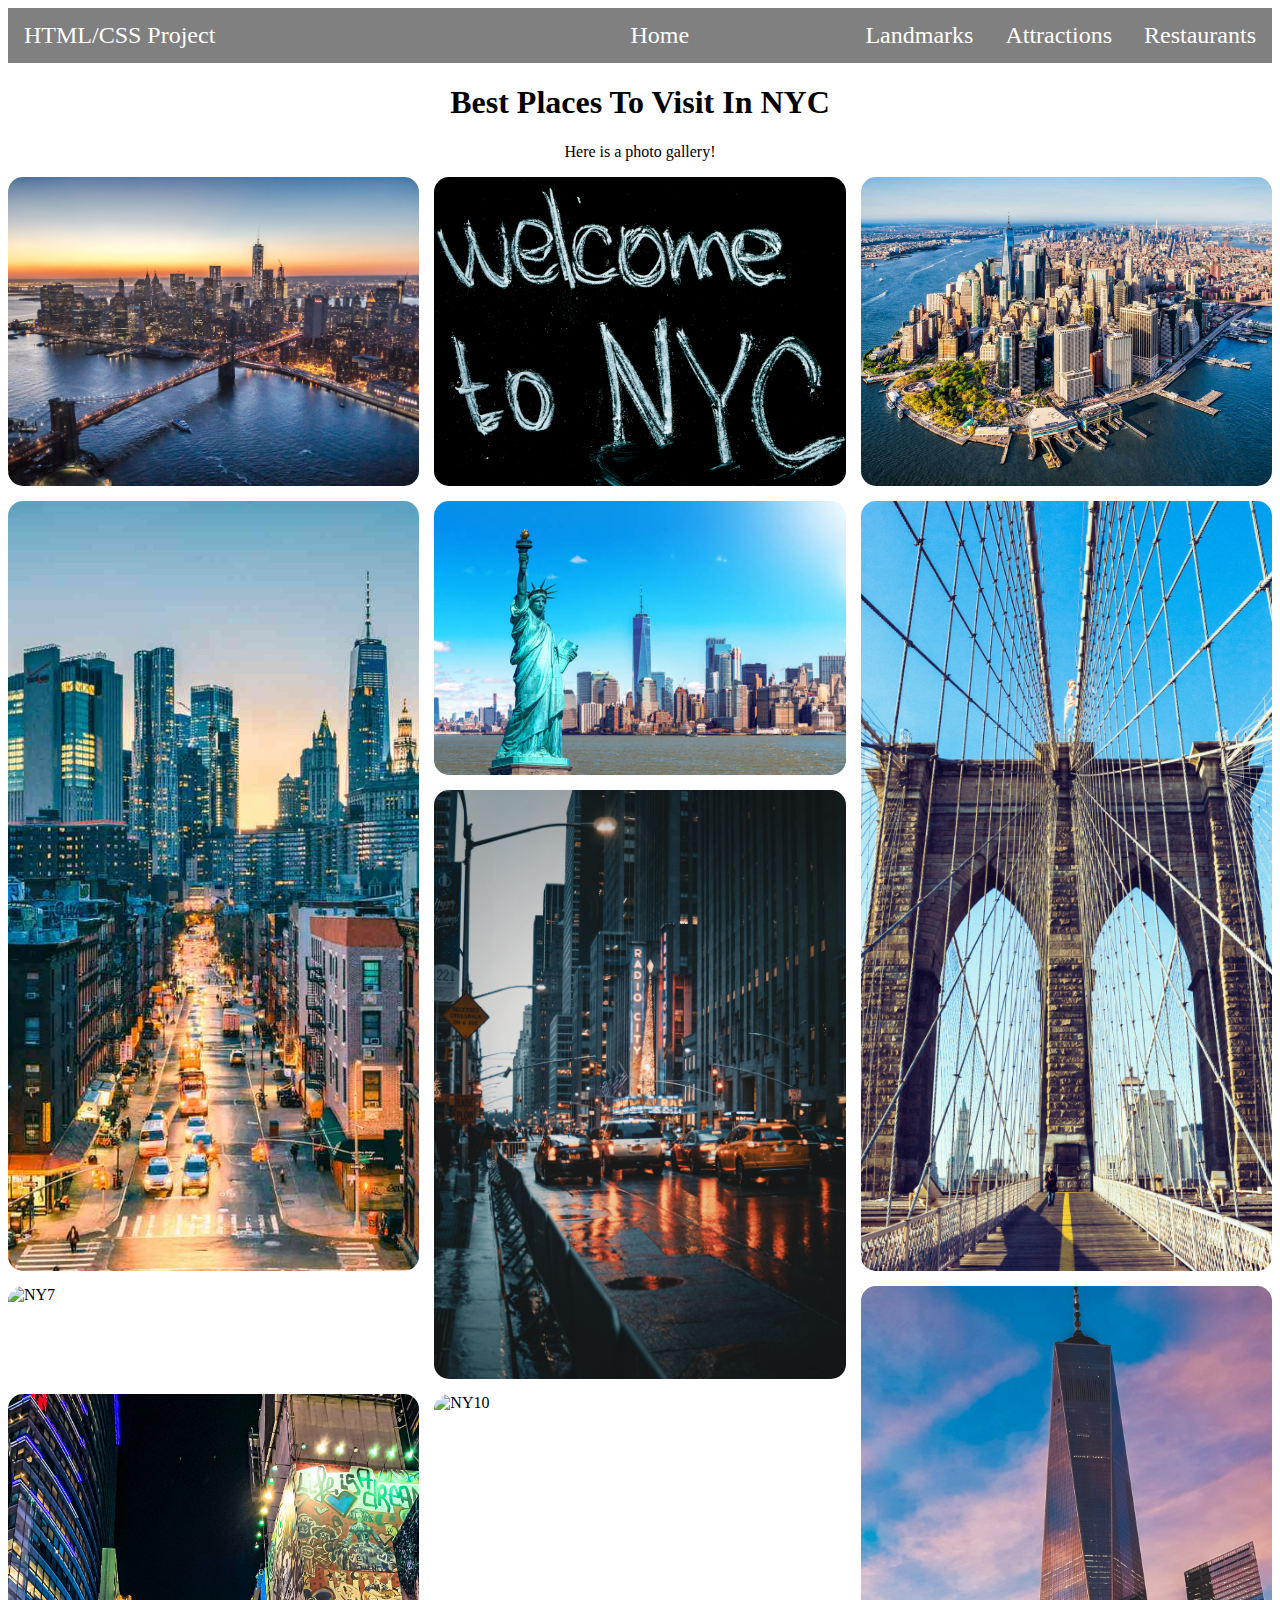
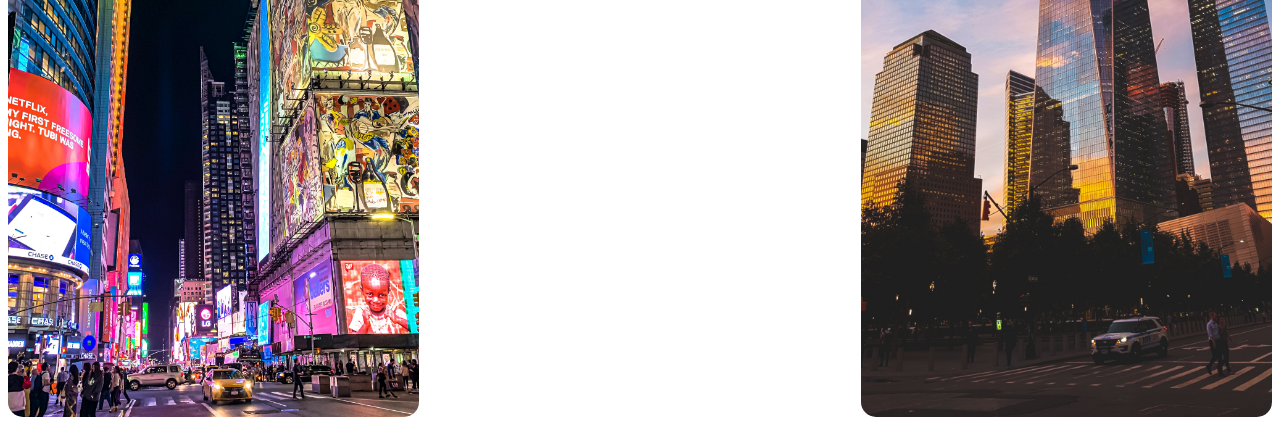
==== index.html @ cbd1f598 "Rename home.html to index.html" ====
<!DOCTYPE html>
<html lang="en">
<head>
    <meta charset="UTF-8">
    <meta http-equiv="X-UA-Compatible" content="IE=edge">
    <meta name="viewport" content="width=device-width, initial-scale=1.0">
    <title>Document</title>
    <link rel="stylesheet" href="styles.css">
</head>
<body>
    <ul>
        <li><a>HTML/CSS Project</a></li>
        <div class="pages">
            <li><a id="center">Home</a></li>
            <li><a href="landmarks.html" id="highlight">Landmarks</a></li>
            <li><a href="attractions.html" id="highlight">Attractions</a></li>
            <li><a href="restaurants.html" id="highlight">Restaurants</a></li>
        </div>
    </ul>
    <h1>Best Places To Visit In NYC</h1>
    <p>Here is a photo gallery!</p>
    <div class="gallery">
        <img src="Images/NY1.jpg" alt="NY1">
        <img src="Images/WelcomeNY.jpg" alt="WelcomeNY">
        <img src="Images/NY2.jpg" alt="NY2">
        <img id="longIMG" src="Images/NY3.jpg" alt="NY3">
        <img src="Images/NY4.jpg" alt="NY4">
        <img id="longIMG" src="Images/NY5.jpg" alt="NY5">
        <img id="longIMG" src="Images/NY6.jpg" alt="NY6">
        <img src="Images/NY7.jpg" alt="NY7">
        <img id="longIMG" src="Images/NY8.jpg" alt="NY8">
        <img src="Images/NY9.jpg" alt="NY9">
        <img src="Images/NY10.jpg" alt="NY10">
    </div>
</body>
</html>
---- styles.css ----
ul {
    list-style-type: none;
    margin: 0;
    padding: 0;
    overflow: hidden;
    background-color: gray;
    font-size: 24px;
}

li{
    float: left;
}

.pages {
    float: right;
}

#center {
    position: absolute;
    left: 48%;
}
  
li a{
    display: block;
    color: white;
    text-align: center;
    padding: 14px 16px;
    text-decoration: none;
}
  
.pages li a#highlight:hover {
    background-color: #111;
}
  
h1, p {
    text-align: center;
}

img {
    width: 100%;
    object-fit: cover;
    border-radius: 15px;;
    height: 100%;
    grid-row: span 1;
}

#longIMG {
    grid-row: span 2;
}

@media only screen and (max-width: 768px) {
    .gallery {
        display: grid;
        grid-template-columns: 1; 
        grid-template-rows: auto;
        grid-gap: 10px;
    }
}

@media only screen and (min-width: 768px) {
    .gallery {
        display: grid;
        grid-template-columns: repeat(2, 1fr); 
        grid-template-rows: auto;
        grid-gap: 15px;
    }
}

@media only screen and (min-width: 1024px) {
    .gallery {
        display: grid;
        grid-template-columns: repeat(3, 1fr); 
        grid-template-rows: auto;
        grid-gap: 15px;
    }
}
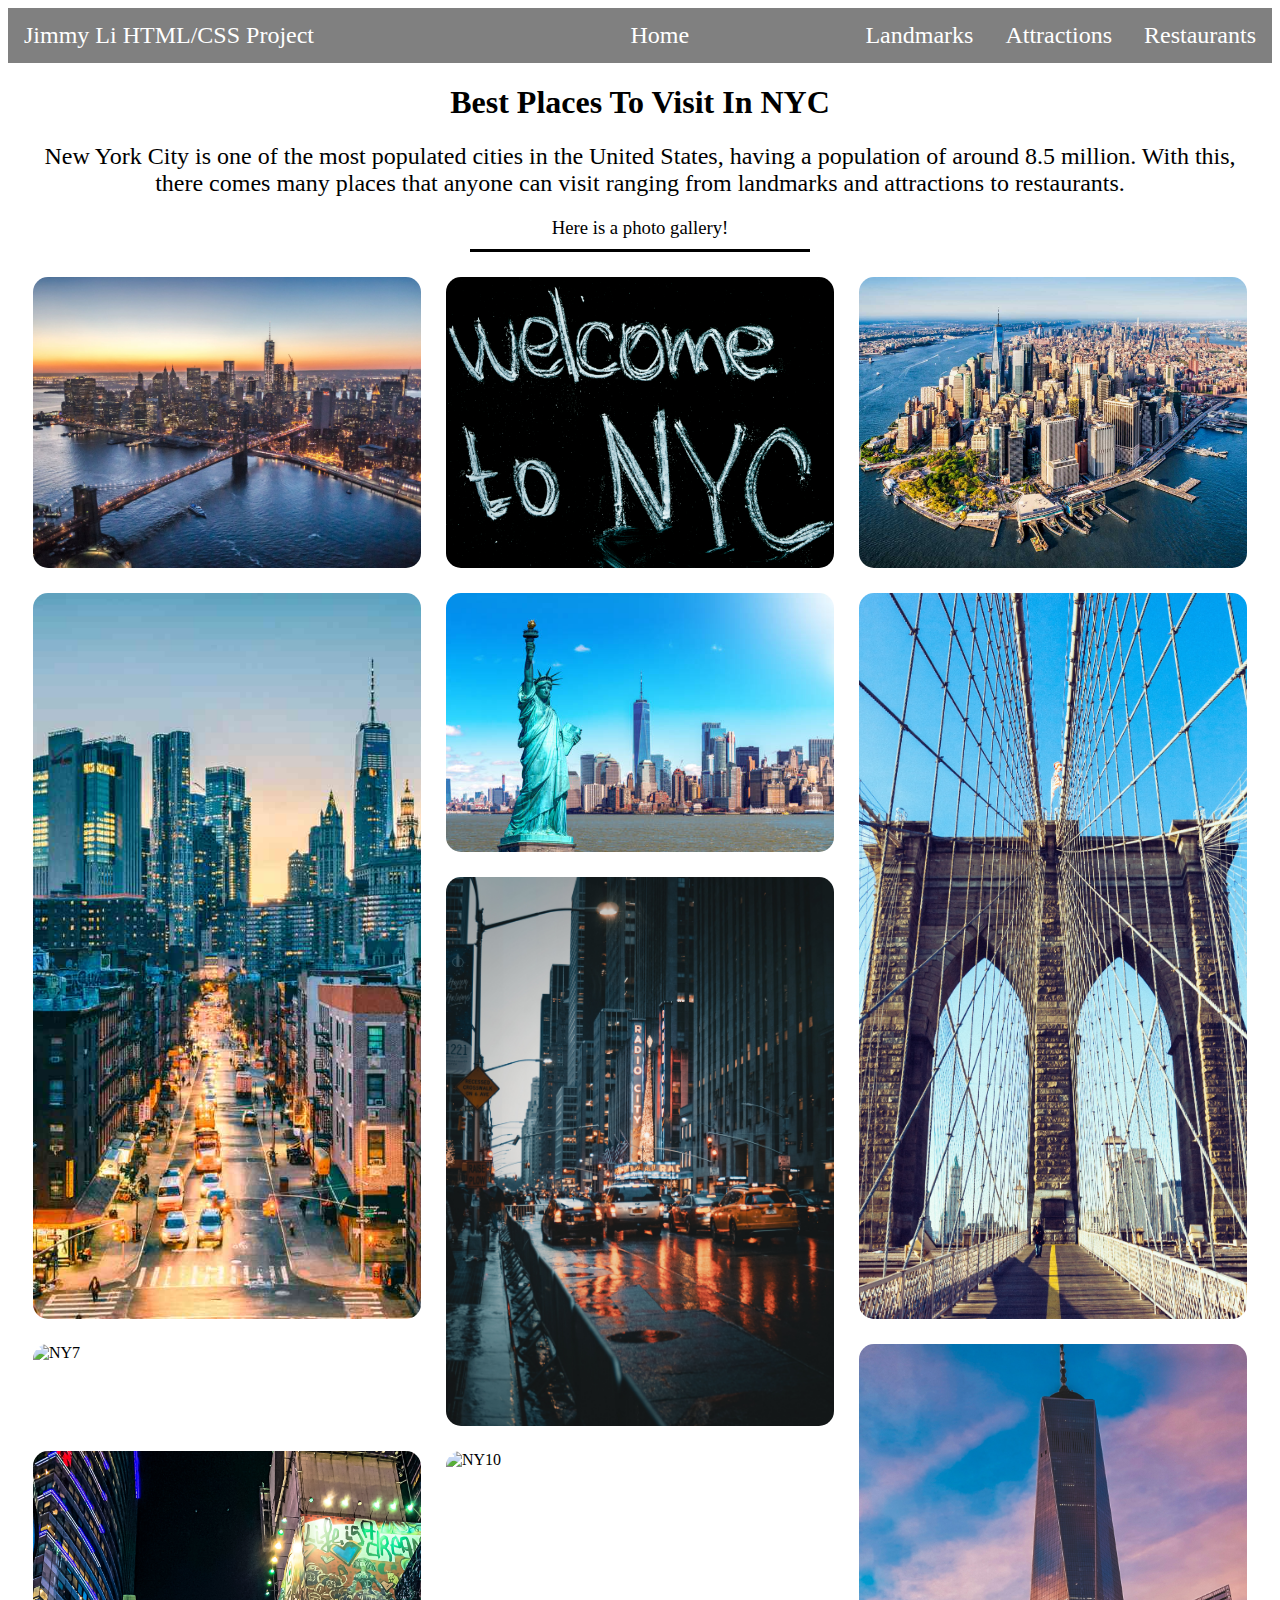
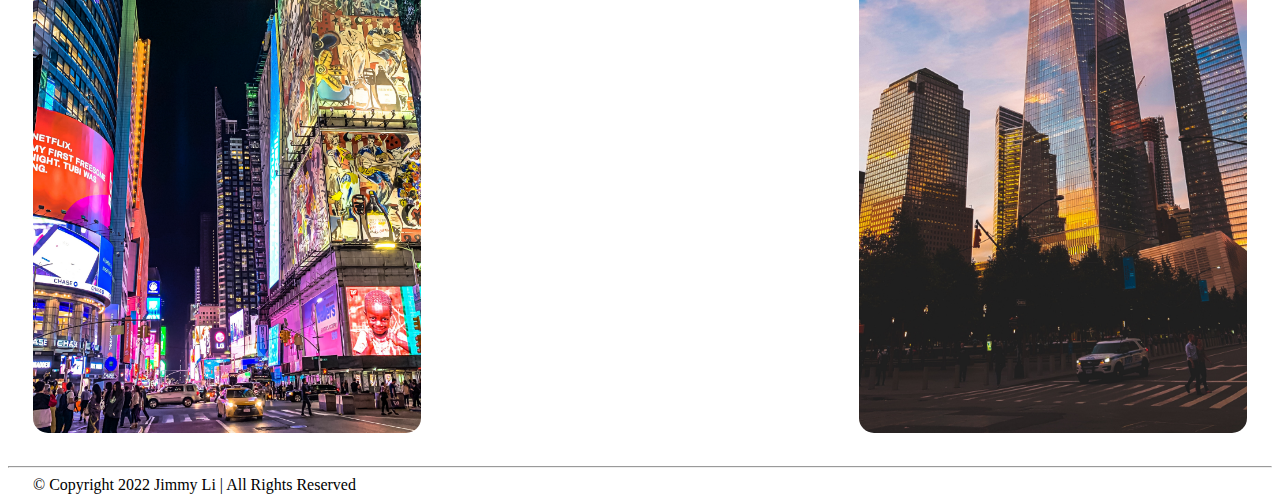
==== commit 38f4560d: "Add files via upload" ====
--- a/index.html
+++ b/index.html
@@ -9,7 +9,7 @@
 </head>
 <body>
     <ul>
-        <li><a>HTML/CSS Project</a></li>
+        <li><a>Jimmy Li HTML/CSS Project</a></li>
         <div class="pages">
             <li><a id="center">Home</a></li>
             <li><a href="landmarks.html" id="highlight">Landmarks</a></li>
@@ -18,7 +18,8 @@
         </div>
     </ul>
     <h1>Best Places To Visit In NYC</h1>
-    <p>Here is a photo gallery!</p>
+    <h2>New York City is one of the most populated cities in the United States, having a population of around 8.5 million. With this, there comes many places that anyone can visit ranging from landmarks and attractions to restaurants.<h2>
+    <h3>Here is a photo gallery!</h3>
     <div class="gallery">
         <img src="Images/NY1.jpg" alt="NY1">
         <img src="Images/WelcomeNY.jpg" alt="WelcomeNY">
@@ -32,5 +33,7 @@
         <img src="Images/NY9.jpg" alt="NY9">
         <img src="Images/NY10.jpg" alt="NY10">
     </div>
+    <hr>
+    <footer>&copy; Copyright 2022 Jimmy Li | All Rights Reserved</footer>
 </body>
-</html>
+</html>--- a/styles.css
+++ b/styles.css
@@ -1,3 +1,4 @@
+
 ul {
     list-style-type: none;
     margin: 0;
@@ -32,16 +33,37 @@
     background-color: #111;
 }
   
-h1, p {
+h1, h2, h3 {
     text-align: center;
 }
 
-img {
+h2, h3 {
+    font-weight: normal;
+    padding-left: 20px;
+    padding-right: 20px;
+}
+
+h3 {
+    border-bottom: 3px solid black;
+    width: 300px;
+    margin: auto;
+    padding-bottom: 10px;
+}
+
+.gallery > img {
     width: 100%;
     object-fit: cover;
     border-radius: 15px;;
     height: 100%;
     grid-row: span 1;
+    transition: 1s ease;
+}
+
+.gallery > img:hover{
+    -webkit-transform: scale(1.05);
+    -ms-transform: scale(1.05);
+    transform: scale(1.05);
+    transition: 1s ease;
 }
 
 #longIMG {
@@ -53,7 +75,8 @@
         display: grid;
         grid-template-columns: 1; 
         grid-template-rows: auto;
-        grid-gap: 10px;
+        grid-gap: 25px;
+        padding: 25px;
     }
 }
 
@@ -63,6 +86,7 @@
         grid-template-columns: repeat(2, 1fr); 
         grid-template-rows: auto;
         grid-gap: 15px;
+        padding: 25px;
     }
 }
 
@@ -71,7 +95,15 @@
         display: grid;
         grid-template-columns: repeat(3, 1fr); 
         grid-template-rows: auto;
-        grid-gap: 15px;
+        grid-gap: 25px;
+        padding: 25px;
     }
 }
 
+footer {
+    padding-left: 25px;
+}
+
+.container {
+    display: flex;
+}
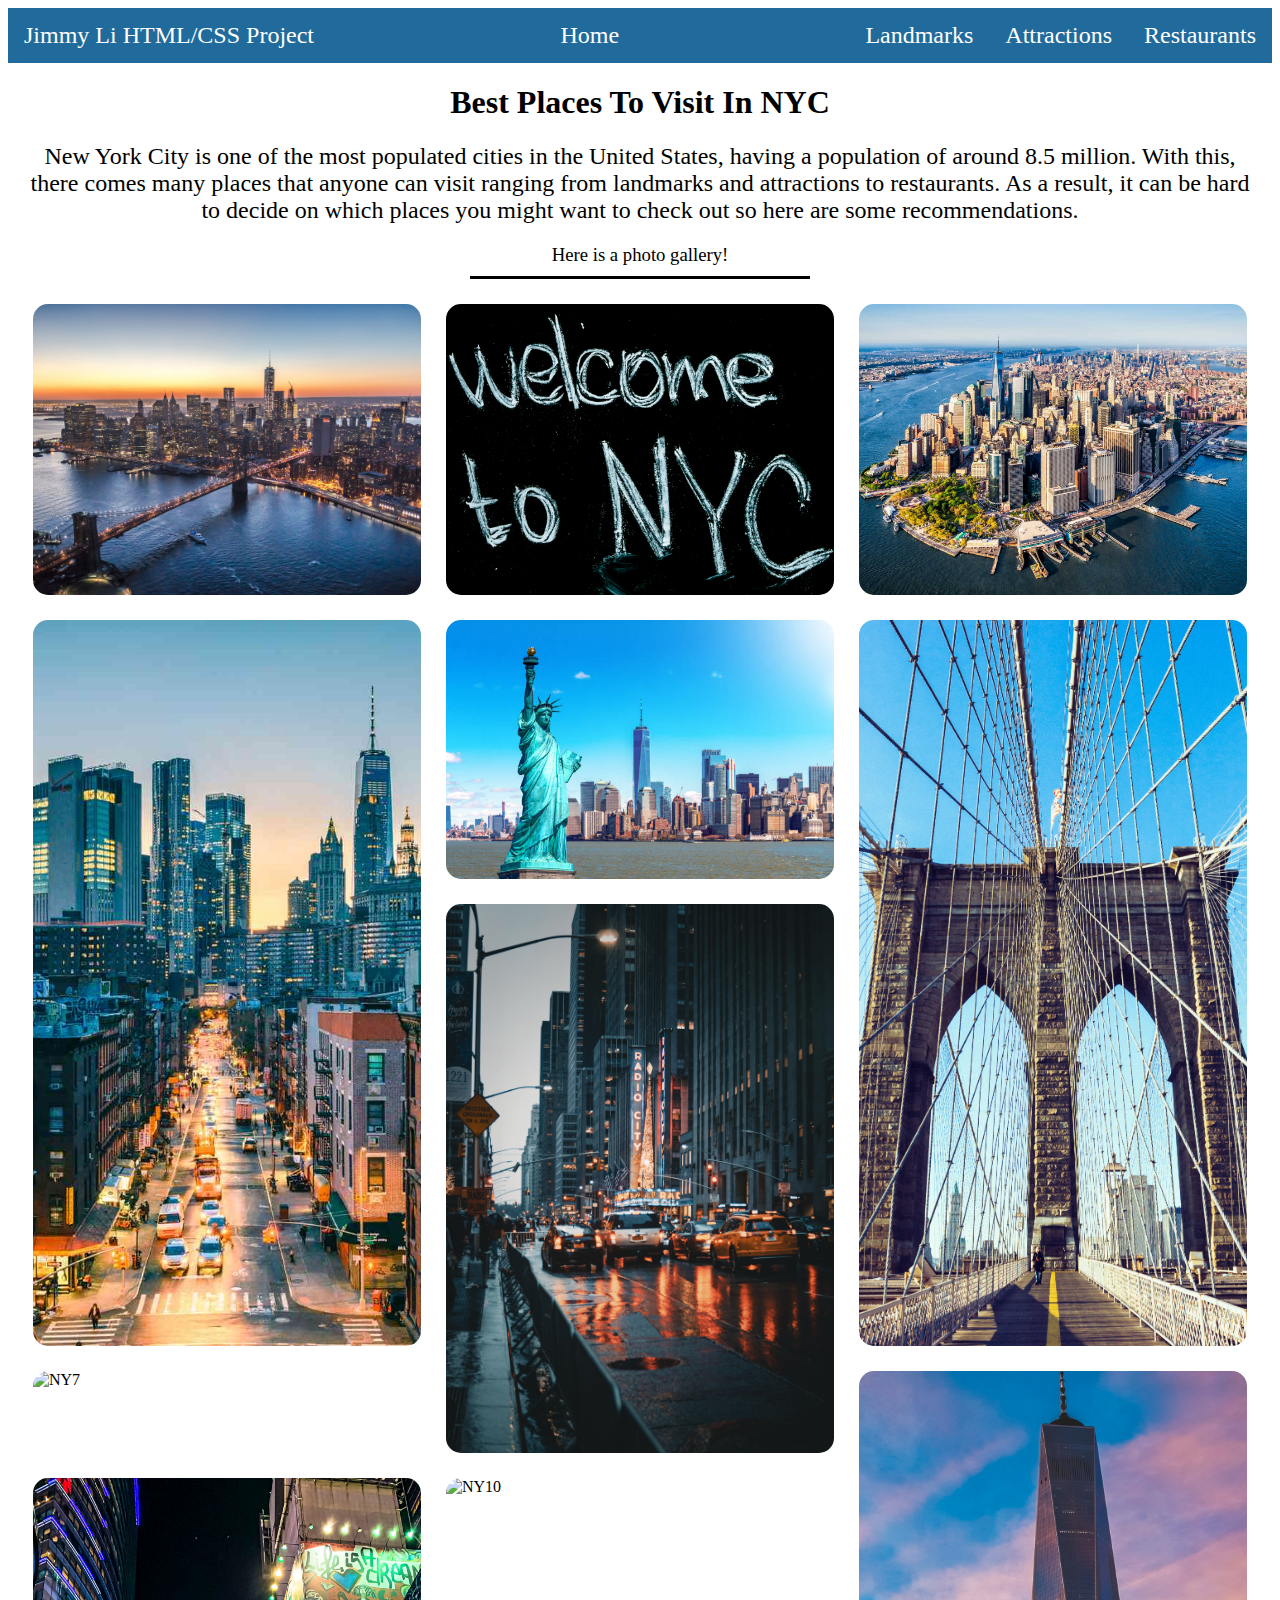
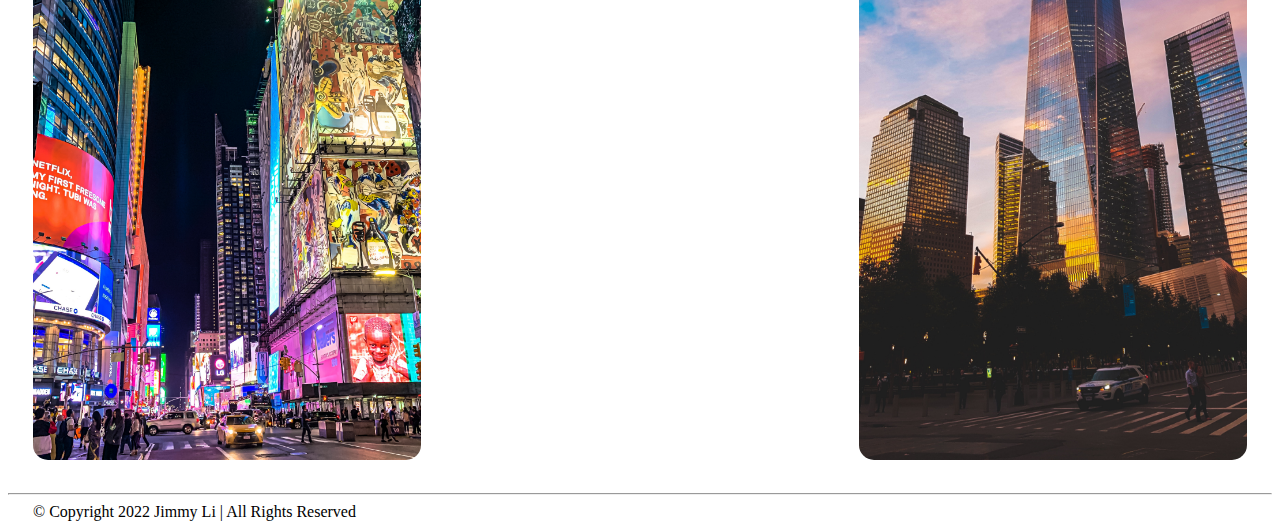
==== commit f6fb9a97: "Add files via upload" ====
--- a/index.html
+++ b/index.html
@@ -8,17 +8,19 @@
     <link rel="stylesheet" href="styles.css">
 </head>
 <body>
-    <ul>
-        <li><a>Jimmy Li HTML/CSS Project</a></li>
-        <div class="pages">
-            <li><a id="center">Home</a></li>
-            <li><a href="landmarks.html" id="highlight">Landmarks</a></li>
-            <li><a href="attractions.html" id="highlight">Attractions</a></li>
-            <li><a href="restaurants.html" id="highlight">Restaurants</a></li>
-        </div>
-    </ul>
+    <nav>
+        <ul>
+            <li><a>Jimmy Li HTML/CSS Project</a></li>
+            <li><a>Home</a></li>
+            <div>
+                <li><a href="landmarks.html" id="highlight">Landmarks</a></li>
+                <li><a href="attractions.html" id="highlight">Attractions</a></li>
+                <li><a href="restaurants.html" id="highlight">Restaurants</a></li>
+            </div>
+        </ul>
+    </nav>
     <h1>Best Places To Visit In NYC</h1>
-    <h2>New York City is one of the most populated cities in the United States, having a population of around 8.5 million. With this, there comes many places that anyone can visit ranging from landmarks and attractions to restaurants.<h2>
+    <h2>New York City is one of the most populated cities in the United States, having a population of around 8.5 million. With this, there comes many places that anyone can visit ranging from landmarks and attractions to restaurants. As a result, it can be hard to decide on which places you might want to check out so here are some recommendations.<h2>
     <h3>Here is a photo gallery!</h3>
     <div class="gallery">
         <img src="Images/NY1.jpg" alt="NY1">
--- a/styles.css
+++ b/styles.css
@@ -1,24 +1,21 @@
-
-ul {
+/*General CSS For All Pages*/
+body {
+    background-color: white;
+}
+
+nav > ul {
     list-style-type: none;
     margin: 0;
     padding: 0;
-    overflow: hidden;
-    background-color: gray;
+    background-color: rgb(33, 107, 156);
     font-size: 24px;
-}
-
-li{
+    display: flex;
+    justify-content: space-between;
+    align-items: center;
+}
+
+nav li {
     float: left;
-}
-
-.pages {
-    float: right;
-}
-
-#center {
-    position: absolute;
-    left: 48%;
 }
   
 li a{
@@ -50,6 +47,79 @@
     padding-bottom: 10px;
 }
 
+footer {
+    padding-left: 25px;
+}
+
+.container {
+    display: flex;
+    border: solid;
+}
+
+#info {
+    font-size: 30px;
+    padding: 25px;
+    width: 900px;
+    overflow: auto;
+}
+
+#title {
+    text-decoration: underline;
+    font-weight: bold;
+}
+
+@media only screen and (max-width: 768px) {
+    .gallery {
+        display: grid;
+        grid-template-columns: 1; 
+        grid-template-rows: auto;
+        grid-gap: 25px;
+        padding: 25px;
+    }
+
+    #restaurantgrid {
+        display: grid;
+        grid-template-columns: repeat(1, 275px); 
+        grid-template-rows: repeat(1, 300px);
+        padding: 25px;
+    }
+}
+
+@media only screen and (min-width: 768px) {
+    .gallery {
+        display: grid;
+        grid-template-columns: repeat(2, 1fr); 
+        grid-template-rows: auto;
+        grid-gap: 15px;
+        padding: 25px;
+    }
+
+    #restaurantgrid {
+        display: grid;
+        grid-template-columns: repeat(1, 275px); 
+        grid-template-rows: repeat(1, 300px);
+        padding: 25px;
+    }
+}
+
+@media only screen and (min-width: 1024px) {
+    .gallery {
+        display: grid;
+        grid-template-columns: repeat(3, 1fr); 
+        grid-template-rows: auto;
+        grid-gap: 25px;
+        padding: 25px;
+    }
+
+    #restaurantgrid {
+        display: grid;
+        grid-template-columns: repeat(2, 450px); 
+        grid-template-rows: repeat(2, 300px);
+        padding: 25px;
+    }
+}
+
+/*CSS For Index*/
 .gallery > img {
     width: 100%;
     object-fit: cover;
@@ -70,40 +140,73 @@
     grid-row: span 2;
 }
 
-@media only screen and (max-width: 768px) {
-    .gallery {
-        display: grid;
-        grid-template-columns: 1; 
-        grid-template-rows: auto;
-        grid-gap: 25px;
-        padding: 25px;
-    }
-}
-
-@media only screen and (min-width: 768px) {
-    .gallery {
-        display: grid;
-        grid-template-columns: repeat(2, 1fr); 
-        grid-template-rows: auto;
-        grid-gap: 15px;
-        padding: 25px;
-    }
-}
-
-@media only screen and (min-width: 1024px) {
-    .gallery {
-        display: grid;
-        grid-template-columns: repeat(3, 1fr); 
-        grid-template-rows: auto;
-        grid-gap: 25px;
-        padding: 25px;
-    }
-}
-
-footer {
-    padding-left: 25px;
-}
-
-.container {
-    display: flex;
-}
+/*CSS For Restaurant*/
+#restaurantgrid > img {
+    width: 100%;
+    object-fit: cover;
+    height: 100%;
+    grid-row: span 1;
+    transition: 1s ease;
+}
+
+/*CSS For Landmarks*/
+.container > #landmark {
+    width: 45%;
+    height: 35%;
+    padding: 25px;
+}
+
+input[type=text], select {
+    width: 100%;
+    padding: 12px 20px;
+    margin: 8px 0;
+    display: inline-block;
+    border: 1px solid #ccc;
+    border-radius: 4px;
+    box-sizing: border-box;
+}
+
+#radiobutton {
+    width: 100%;
+    margin: 8px 0;
+}
+  
+input[type=submit] {
+    width: 100%;
+    background-color: #4CAF50;
+    color: white;
+    padding: 14px 20px;
+    margin: 8px 0;
+    border: none;
+    border-radius: 4px;
+    cursor: pointer;
+}
+  
+input[type=submit]:hover {
+    background-color: #45a049;
+}
+  
+.survey {
+    
+    border-radius: 5px;
+    background-color: #f2f2f2;
+    padding: 20px;
+}
+
+/*CSS For Attractions*/
+.container > #attraction {
+    width: 45%;
+    height: 35%;
+    padding: 25px;
+}
+
+table, th, td { 
+    border: 1px solid; 
+    padding: 25px;
+}
+
+table {
+    border-collapse: collapse;
+    width: 100%;
+    font-size: 25px;
+}
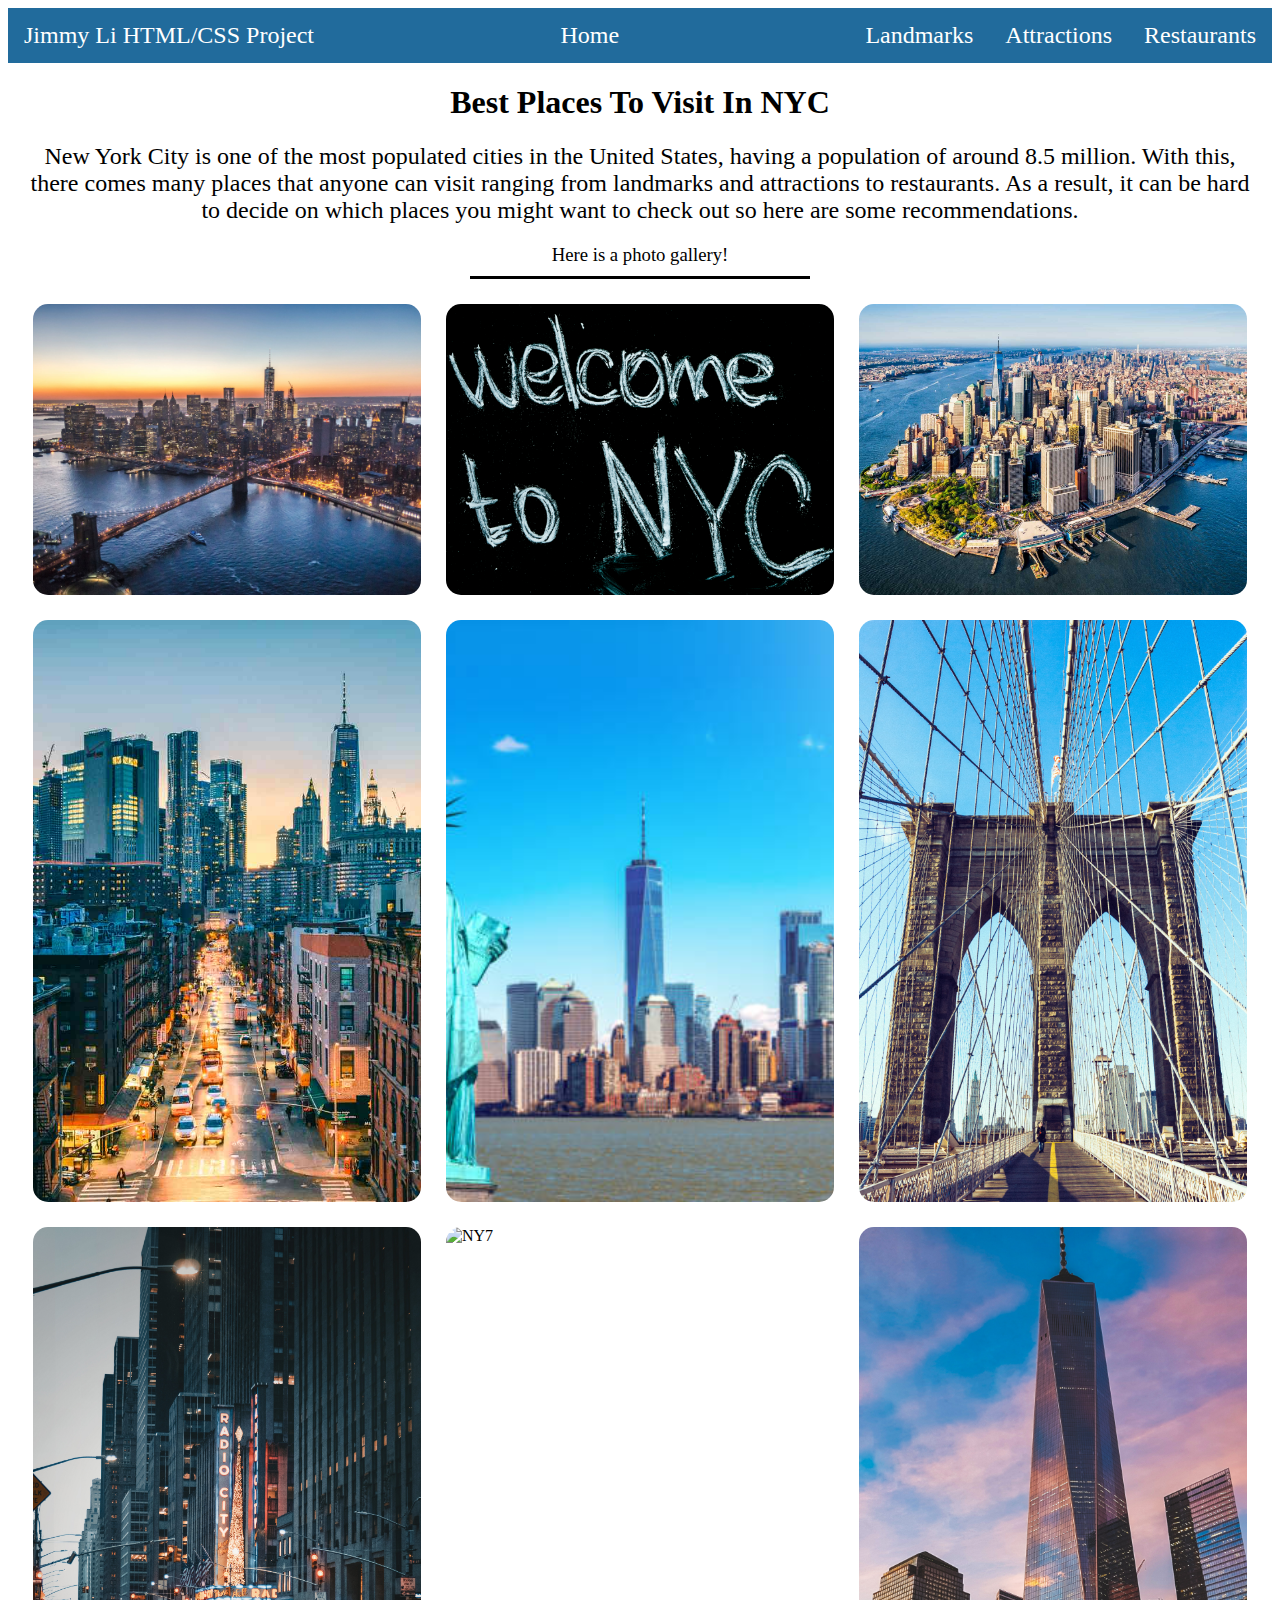
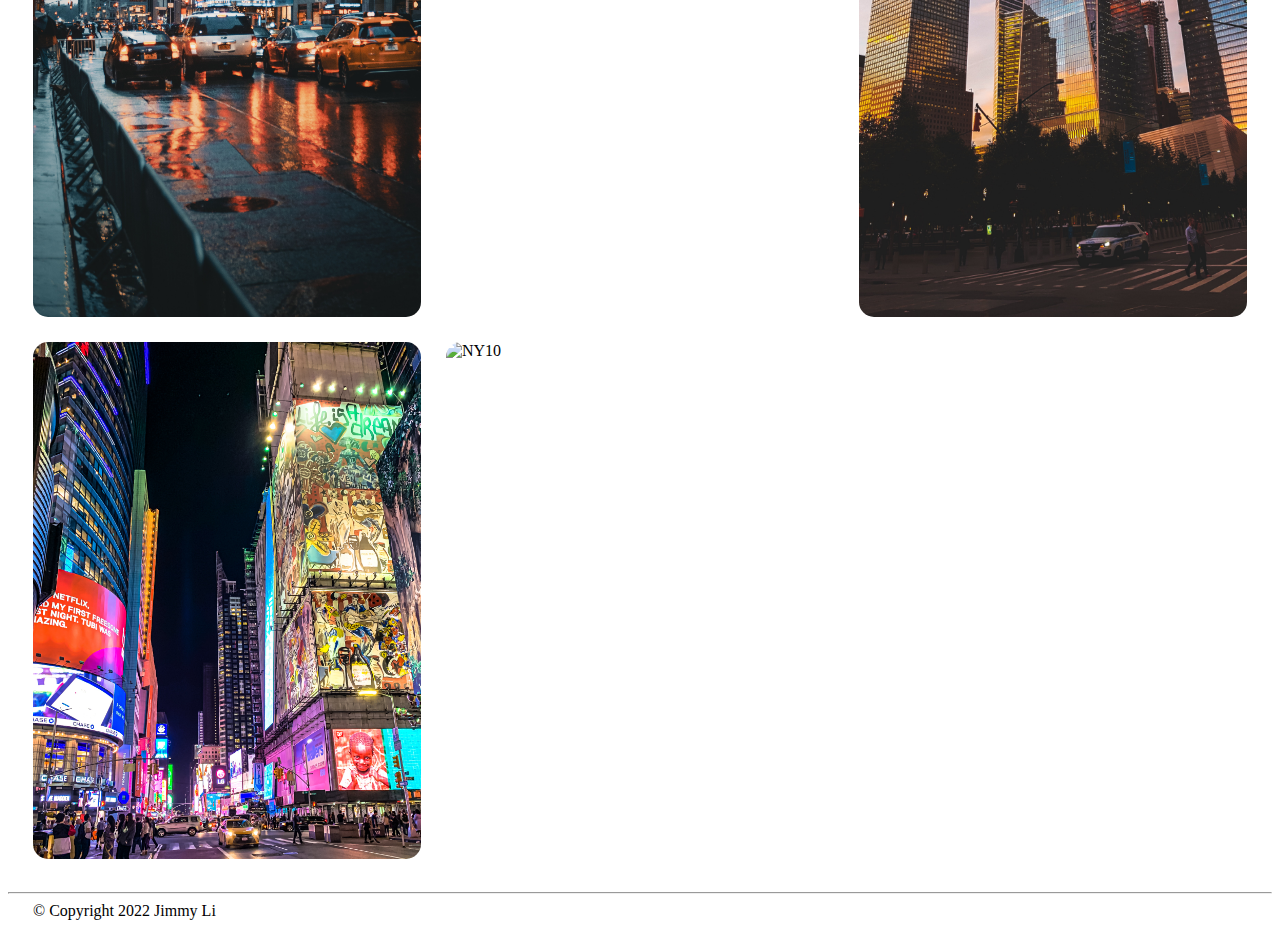
==== commit 303398b0: "Add files via upload" ====
--- a/index.html
+++ b/index.html
@@ -8,34 +8,38 @@
     <link rel="stylesheet" href="styles.css">
 </head>
 <body>
+    <!--Nav bar using a list-->
     <nav>
         <ul>
             <li><a>Jimmy Li HTML/CSS Project</a></li>
             <li><a>Home</a></li>
             <div>
-                <li><a href="landmarks.html" id="highlight">Landmarks</a></li>
-                <li><a href="attractions.html" id="highlight">Attractions</a></li>
-                <li><a href="restaurants.html" id="highlight">Restaurants</a></li>
+                <li><a href="landmarks.html" class="highlight">Landmarks</a></li>
+                <li><a href="attractions.html" class="highlight">Attractions</a></li>
+                <li><a href="restaurants.html" class="highlight">Restaurants</a></li>
             </div>
         </ul>
     </nav>
+    <!--Description of the website-->
     <h1>Best Places To Visit In NYC</h1>
     <h2>New York City is one of the most populated cities in the United States, having a population of around 8.5 million. With this, there comes many places that anyone can visit ranging from landmarks and attractions to restaurants. As a result, it can be hard to decide on which places you might want to check out so here are some recommendations.<h2>
     <h3>Here is a photo gallery!</h3>
+    <!--Photo Gallery using class and id-->
     <div class="gallery">
         <img src="Images/NY1.jpg" alt="NY1">
         <img src="Images/WelcomeNY.jpg" alt="WelcomeNY">
         <img src="Images/NY2.jpg" alt="NY2">
-        <img id="longIMG" src="Images/NY3.jpg" alt="NY3">
+        <img class="longIMG" src="Images/NY3.jpg" alt="NY3">
         <img src="Images/NY4.jpg" alt="NY4">
-        <img id="longIMG" src="Images/NY5.jpg" alt="NY5">
-        <img id="longIMG" src="Images/NY6.jpg" alt="NY6">
+        <img class="longIMG" src="Images/NY5.jpg" alt="NY5">
+        <img class="longIMG" src="Images/NY6.jpg" alt="NY6">
         <img src="Images/NY7.jpg" alt="NY7">
-        <img id="longIMG" src="Images/NY8.jpg" alt="NY8">
+        <img class="longIMG" src="Images/NY8.jpg" alt="NY8">
         <img src="Images/NY9.jpg" alt="NY9">
         <img src="Images/NY10.jpg" alt="NY10">
     </div>
     <hr>
-    <footer>&copy; Copyright 2022 Jimmy Li | All Rights Reserved</footer>
+    <!--Copyright information-->
+    <footer>&copy; Copyright 2022 Jimmy Li</footer>
 </body>
 </html>--- a/styles.css
+++ b/styles.css
@@ -26,7 +26,7 @@
     text-decoration: none;
 }
   
-.pages li a#highlight:hover {
+.pages li a.highlight:hover {
     background-color: #111;
 }
   
@@ -56,18 +56,12 @@
     border: solid;
 }
 
-#info {
-    font-size: 30px;
-    padding: 25px;
-    width: 900px;
-    overflow: auto;
-}
-
-#title {
+.title {
     text-decoration: underline;
     font-weight: bold;
 }
 
+/*Different Screen Sizes*/
 @media only screen and (max-width: 768px) {
     .gallery {
         display: grid;
@@ -77,11 +71,29 @@
         padding: 25px;
     }
 
-    #restaurantgrid {
-        display: grid;
-        grid-template-columns: repeat(1, 275px); 
-        grid-template-rows: repeat(1, 300px);
-        padding: 25px;
+    .restaurantgrid {
+        display: grid;
+        grid-template-columns: repeat(1, 250px); 
+        grid-template-rows: repeat(1, 200px);
+        padding: 25px;
+    }
+
+    .info {
+        font-size: 15px;
+        padding: 25px;
+        width: 900px;
+        overflow: auto;
+    }
+
+    video {
+        width: 175px;
+        height: 125px;
+    }
+
+    table {
+        border-collapse: collapse;
+        width: 100%;
+        font-size: 14px;
     }
 }
 
@@ -94,11 +106,29 @@
         padding: 25px;
     }
 
-    #restaurantgrid {
+    .restaurantgrid {
         display: grid;
         grid-template-columns: repeat(1, 275px); 
-        grid-template-rows: repeat(1, 300px);
-        padding: 25px;
+        grid-template-rows: repeat(1, 220px);
+        padding: 25px;
+    }
+
+    .info {
+        font-size: 20px;
+        padding: 25px;
+        width: 900px;
+        overflow: auto;
+    }
+
+    video {
+        width: 325px;
+        height: 200px;
+    }
+
+    table {
+        border-collapse: collapse;
+        width: 100%;
+        font-size: 20px;
     }
 }
 
@@ -111,11 +141,29 @@
         padding: 25px;
     }
 
-    #restaurantgrid {
-        display: grid;
-        grid-template-columns: repeat(2, 450px); 
+    .restaurantgrid {
+        display: grid;
+        grid-template-columns: repeat(2, 1fr); 
         grid-template-rows: repeat(2, 300px);
         padding: 25px;
+    }
+
+    .info {
+        font-size: 30px;
+        padding: 25px;
+        width: 900px;
+        overflow: auto;
+    }
+
+    video {
+        width: 450px;
+        height: 300px;
+    }
+
+    table {
+        border-collapse: collapse;
+        width: 100%;
+        font-size: 25px;
     }
 }
 
@@ -136,12 +184,12 @@
     transition: 1s ease;
 }
 
-#longIMG {
+.longIMG {
     grid-row: span 2;
 }
 
 /*CSS For Restaurant*/
-#restaurantgrid > img {
+.restaurantgrid > img {
     width: 100%;
     object-fit: cover;
     height: 100%;
@@ -150,7 +198,7 @@
 }
 
 /*CSS For Landmarks*/
-.container > #landmark {
+.container > .landmark {
     width: 45%;
     height: 35%;
     padding: 25px;
@@ -194,7 +242,7 @@
 }
 
 /*CSS For Attractions*/
-.container > #attraction {
+.container > .attraction {
     width: 45%;
     height: 35%;
     padding: 25px;
@@ -202,11 +250,5 @@
 
 table, th, td { 
     border: 1px solid; 
-    padding: 25px;
-}
-
-table {
-    border-collapse: collapse;
-    width: 100%;
-    font-size: 25px;
-}
+    padding: 10px;
+}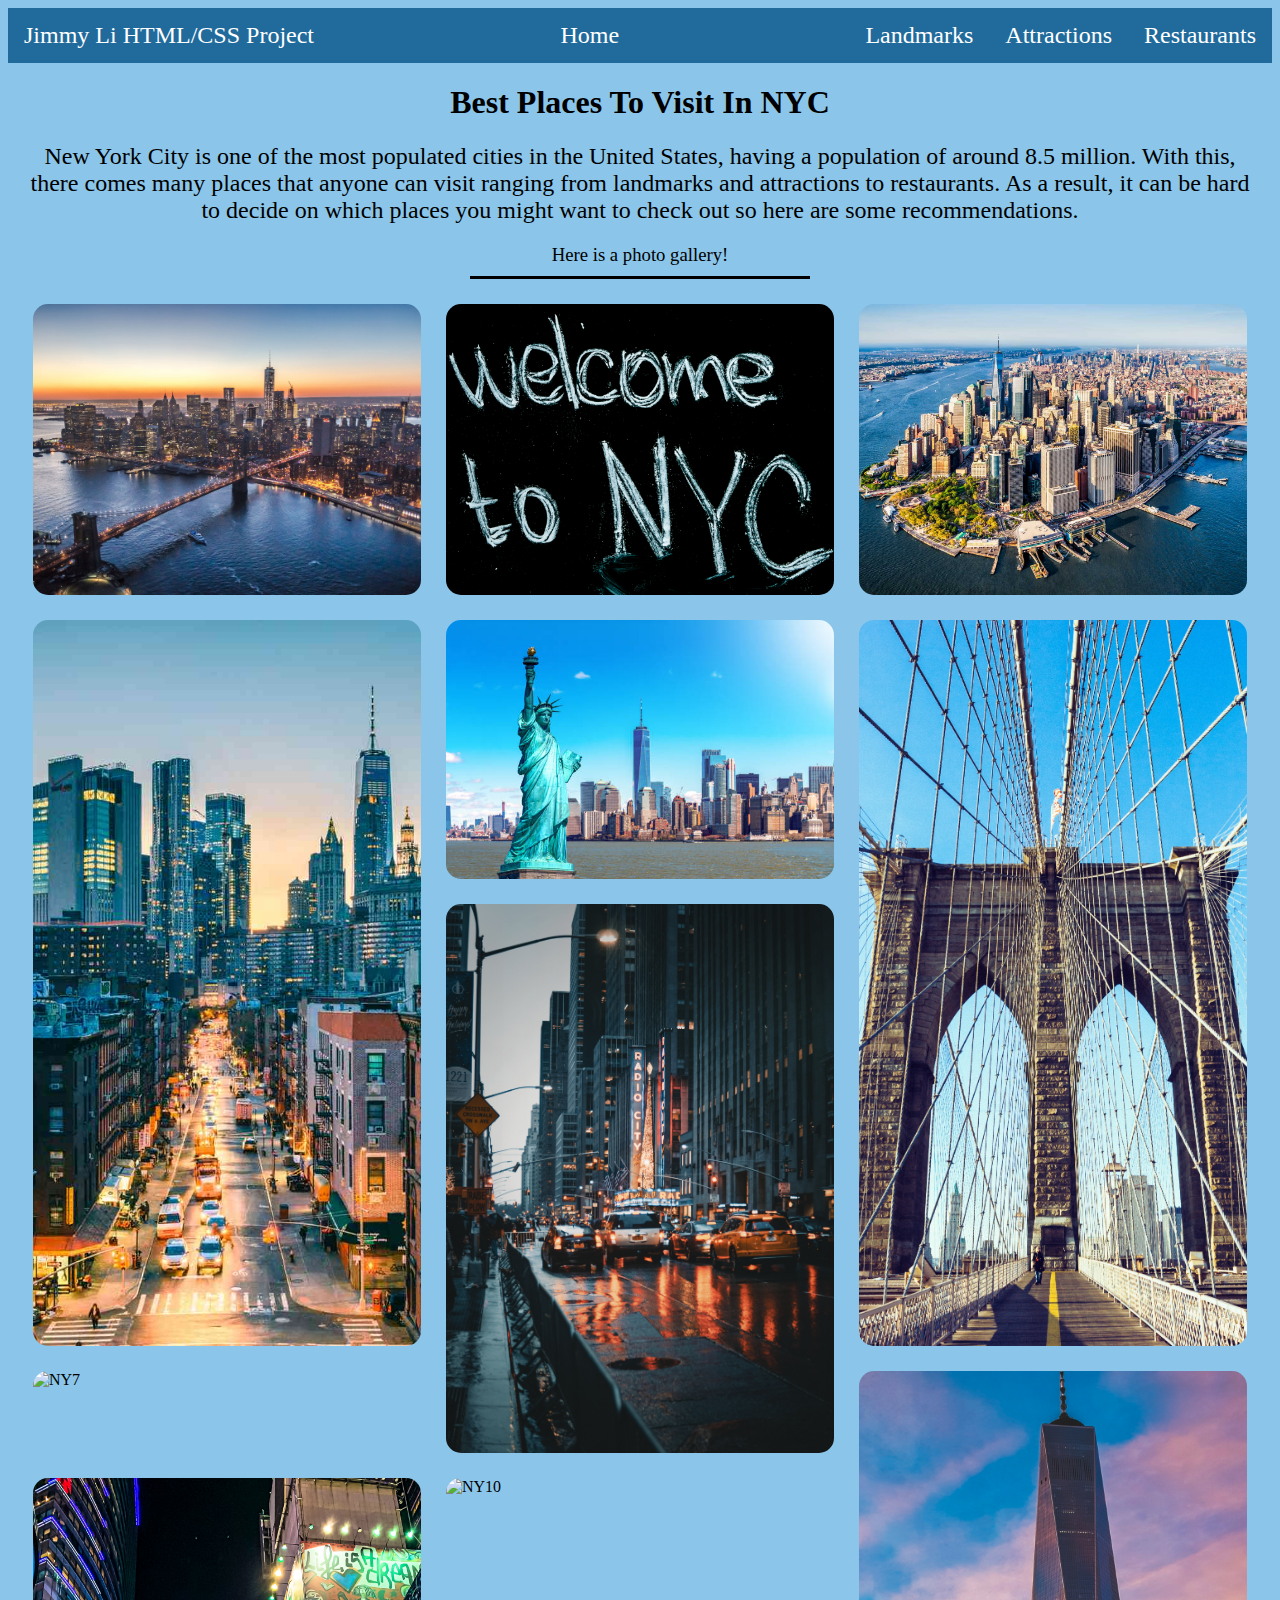
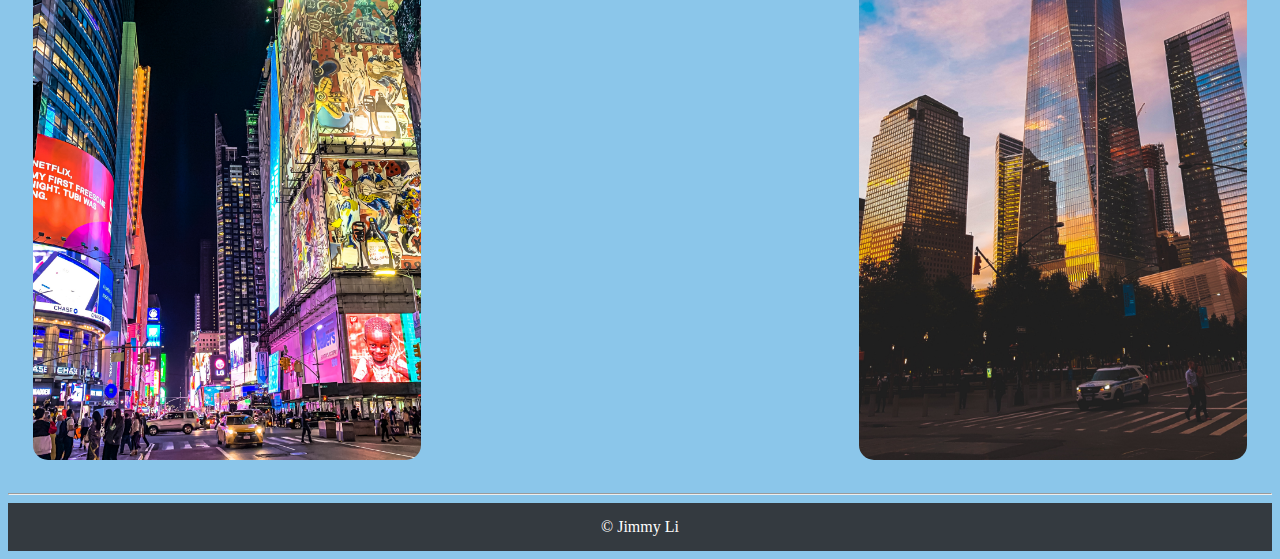
==== commit 6db7e08c: "Add files via upload" ====
--- a/index.html
+++ b/index.html
@@ -40,6 +40,6 @@
     </div>
     <hr>
     <!--Copyright information-->
-    <footer>&copy; Copyright 2022 Jimmy Li</footer>
+    <footer>&copy; Jimmy Li</footer>
 </body>
 </html>--- a/styles.css
+++ b/styles.css
@@ -1,6 +1,6 @@
 /*General CSS For All Pages*/
 body {
-    background-color: white;
+    background-color: #8bc6ea;
 }
 
 nav > ul {
@@ -48,7 +48,10 @@
 }
 
 footer {
-    padding-left: 25px;
+    padding: 15px;
+    text-align: center;
+    background-color: #343a40;
+    color: white;
 }
 
 .container {
@@ -73,8 +76,8 @@
 
     .restaurantgrid {
         display: grid;
-        grid-template-columns: repeat(1, 250px); 
-        grid-template-rows: repeat(1, 200px);
+        grid-template-columns: repeat(1, 1fr); 
+        grid-template-rows: repeat(1, 1fr);
         padding: 25px;
     }
 
@@ -108,8 +111,8 @@
 
     .restaurantgrid {
         display: grid;
-        grid-template-columns: repeat(1, 275px); 
-        grid-template-rows: repeat(1, 220px);
+        grid-template-columns: repeat(1, 1fr); 
+        grid-template-rows: repeat(1, 1fr);
         padding: 25px;
     }
 
@@ -184,7 +187,7 @@
     transition: 1s ease;
 }
 
-.longIMG {
+.gallery > .longIMG {
     grid-row: span 2;
 }
 
@@ -235,7 +238,6 @@
 }
   
 .survey {
-    
     border-radius: 5px;
     background-color: #f2f2f2;
     padding: 20px;
